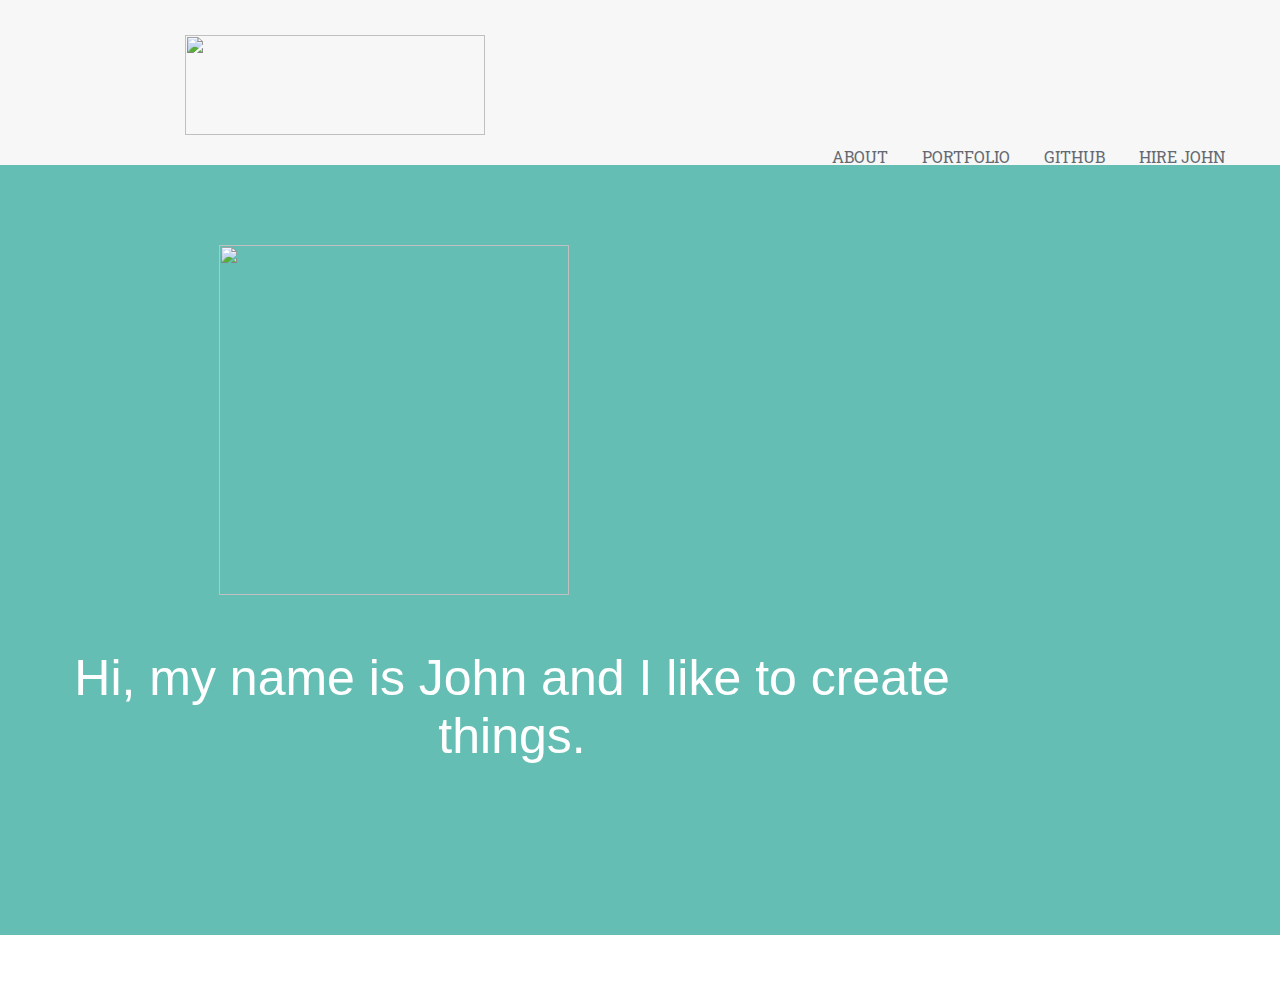
==== aboutme.html @ f6164de2 "portfolio" ====
<!DOCTYPE html>
<html>
	<head>
		<title>Portfolio</title>
		 <link rel="stylesheet" type="text/css" href="css/main.css">
		 <link href="https://fonts.googleapis.com/css?family=Roboto+Slab" rel="stylesheet">
	</head>
	<body>

		<div class = "main_container">

		<header>


			<a href="index.html"><img src="photo_portfolio.JPG" alt=""><a/>




			<nav class="headerNavigation">
			<ul>

				<a href="aboutme.html" target="blank"><li>ABOUT</li></a>
				<a href="https://github.com/jdelaplane" target="_blank" ><li>PORTFOLIO</li></a>
				<a href="https://github.com/jdelaplane" target="blank"><li> GITHUB</li></a>
				<a href="contactform.html"><li>HIRE JOHN</li></a>
			</ul>
			</nav>
	</header>

<Article>
	<img src="photo_portfolio1.jpg" class="aboutMePic"alt="">
		<p>Hi, my name is John and I like to create things.</p>
</article>



		<footer>

		</footer>

		</div>

		<script src="https://code.jquery.com/jquery-3.1.1.min.js"></script>
		<script src="scripts/main.js"></script>
	</body>
</html>
---- css/main.css ----
body {

    margin: auto;
    width: auto;
    font-family:'Roboto Slab', serif;
}

p {
  font-family:'Roboto Slab', serif;
}

header {
    background-color: #F7F7F7;
}

header nav {
    float: right;
}

nav a {
    display: inline-block;
    list-style: none;
    text-decoration: none;
    padding: 15px;
    margin-top: 40px;
    right:15px;
    color: #646a72;
    position: relative;
    right:40px;

}

nav, a {
  color: blue;
  text-decoration: none;
  border-bottom: 1px solid transparent;
  transition: all ease-in-out .5s;
}

nav

a:hover {
  color: #a04635;
  border-color: #a04635;

}

header img {

    width: 300px;
    height: 100px;
    padding: 15px;
    margin-left: 170px;
    margin-top: 20px;
    padding-bottom: 30px;

}

.aboutMePic {
  width: 350px;
  height: 350px;
}


article {
    background-color: #65BEB4;
    height: auto;
    text-align: center;
}

article img {
    width:100px;
    height:100px;
    margin-top: 80px;

}

article p {

    font-family: 'Lato', sans-serif;
    color: white;
    font-size: 50px;
    width: 80%;
    padding-bottom:170px;
    text-align: center;
}

span {
  color:yellow;
}


@media screen and (max-width: 960px) {
    nav a {
        display: block;
    }
}
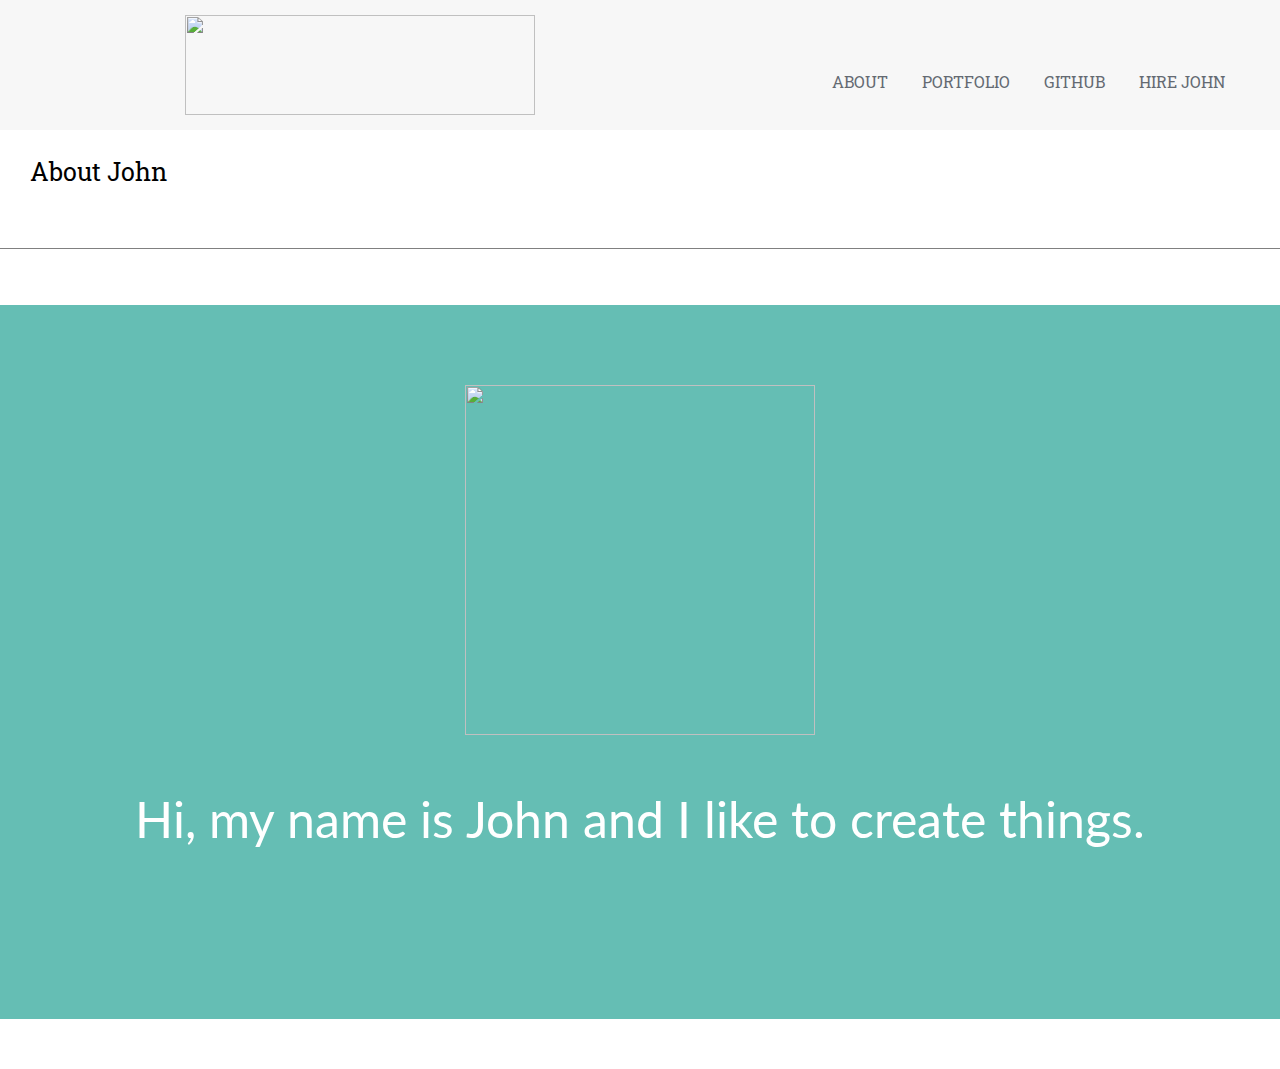
==== commit 8802095c: "aboutme" ====
--- a/aboutme.html
+++ b/aboutme.html
@@ -1,47 +1,58 @@
 <!DOCTYPE html>
 <html>
-	<head>
-		<title>Portfolio</title>
-		 <link rel="stylesheet" type="text/css" href="css/main.css">
-		 <link href="https://fonts.googleapis.com/css?family=Roboto+Slab" rel="stylesheet">
-	</head>
-	<body>
 
-		<div class = "main_container">
+<head>
+    <title>Portfolio</title>
+    <link rel="stylesheet" type="text/css" href="css/main.css">
+    <link href="https://fonts.googleapis.com/css?family=Roboto+Slab" rel="stylesheet">
+    <link href="https://fonts.googleapis.com/css?family=Lato" rel="stylesheet">
+    <script src="https://use.fontawesome.com/61419f7c71.js"></script>
+</head>
 
-		<header>
+<body>
 
+    <div class="main_container">
 
-			<a href="index.html"><img src="photo_portfolio.JPG" alt=""><a/>
+        <header>
+            <a href="index.html"><img src="photo_portfolio.JPG" alt="" class="headerImage">
+            </a>
+            <nav class="headerNavigation">
+                <ul>
+                    <a href="aboutme.html" target="blank">
+                        <li>ABOUT</li>
+                    </a>
+                    <a href="https://github.com/jdelaplane" target="_blank">
+                        <li>PORTFOLIO</li>
+                    </a>
+                    <a href="https://github.com/jdelaplane" target="blank">
+                        <li> GITHUB</li>
+                    </a>
+                    <a href="contactform.html" target="blank">
+                        <li>HIRE JOHN</li>
+                    </a>
+                </ul>
+            </nav>
+        </header>
+
+        <section class="aboutMe">
+            <p>About John</p>
+        </section>
+
+        <Article>
+            <img src="photo_portfolio1.jpg" class="aboutMePic" alt="">
+            <p>Hi, my name is John and I like to create things.</p>
+        </article>
 
 
 
+        <footer>
 
-			<nav class="headerNavigation">
-			<ul>
+        </footer>
 
-				<a href="aboutme.html" target="blank"><li>ABOUT</li></a>
-				<a href="https://github.com/jdelaplane" target="_blank" ><li>PORTFOLIO</li></a>
-				<a href="https://github.com/jdelaplane" target="blank"><li> GITHUB</li></a>
-				<a href="contactform.html"><li>HIRE JOHN</li></a>
-			</ul>
-			</nav>
-	</header>
+    </div>
 
-<Article>
-	<img src="photo_portfolio1.jpg" class="aboutMePic"alt="">
-		<p>Hi, my name is John and I like to create things.</p>
-</article>
+    <script src="https://code.jquery.com/jquery-3.1.1.min.js"></script>
+    <script src="scripts/main.js"></script>
+</body>
 
-
-
-		<footer>
-
-		</footer>
-
-		</div>
-
-		<script src="https://code.jquery.com/jquery-3.1.1.min.js"></script>
-		<script src="scripts/main.js"></script>
-	</body>
 </html>
--- a/css/main.css
+++ b/css/main.css
@@ -1,8 +1,13 @@
 body {
 
-    margin: auto;
+    margin: 0;
     width: auto;
     font-family:'Roboto Slab', serif;
+
+}
+
+.main_container {
+  width:100%;
 }
 
 p {
@@ -11,6 +16,7 @@
 
 header {
     background-color: #F7F7F7;
+    text-align: left;
 }
 
 header nav {
@@ -47,12 +53,11 @@
 
 header img {
 
-    width: 300px;
+    width: 350px;
     height: 100px;
     padding: 15px;
     margin-left: 170px;
-    margin-top: 20px;
-    padding-bottom: 30px;
+
 
 }
 
@@ -80,18 +85,310 @@
     font-family: 'Lato', sans-serif;
     color: white;
     font-size: 50px;
-    width: 80%;
+
     padding-bottom:170px;
     text-align: center;
 }
 
+section {
+  text-align: center;
+  padding:0px;
+  margin: 0;
+}
+
+section img {
+
+  width:250px;
+  height:250px;
+  padding:20px;
+
+
+
+
+}
+
+section li {
+  list-style: none;
+  text-decoration: none;
+  display: inline-block;
+  text-align: center;
+
+}
+
+
+
+.section2 {
+  background-color: #E1E0D7;
+  width: auto;
+  height: 500px;
+  margin-bottom: -16px;
+  text-align: center;
+}
+
+.section2 img {
+  height: 100px;
+  width:100px;
+  padding: 15px;
+  padding-left: 40px;
+  padding-right: 40px;
+}
+
+.section2 p {
+
+
+  font-size: 30px;
+  font-family: 'Lato', sans-serif;
+  padding-top: 50px;
+}
+
+.mypictures {
+
+  position: relative;
+
+}
+
+h2 {
+   position: absolute;
+   top: 100px;
+   left: 150px;
+   text-align: center;
+
+}
+
+h2 span {
+   color: white;
+   font: bold 48px/90px 'Lato', sans-serif;
+   letter-spacing: -1px;
+   background: rgb(0, 0, 0); /* fallback color */
+   background: rgba(0, 0, 0, 0.5);
+   padding: 10px;
+}
+
+
+
+.mypictures img  {
+
+  width: 1800px;
+  height: 550px;
+
+  -webkit-filter: sepia(100%); /* Safari */
+    filter: sepia(70%);
+    opacity: 0.7;
+}
+
+.mypictures li {
+
+  list-style: none;
+  text-decoration: none;
+  display: inline-block;
+}
+
+footer {
+
+
+}
+
+
 span {
   color:yellow;
 }
 
-
-@media screen and (max-width: 960px) {
-    nav a {
-        display: block;
+  @media (max-width:400px) {
+    h2 {
+      display: none;
+
     }
-}
+
+.section2 {
+  height:650px;
+}
+
+nav {
+  display: none;
+}
+
+section img {
+  display: inline-block;
+}
+
+
+}
+  @media (min-width:401px) and (max-width:599px) {
+    nav {
+      display: none;
+    }
+
+    section  {
+  -webkit-column-count: 2; /* Chrome, Safari, Opera */
+  -moz-column-count: 2; /* Firefox */
+  column-count: 2;
+
+}
+
+.section2 img {
+
+  -webkit-column-count: 2; /* Chrome, Safari, Opera */
+  -moz-column-count: 2; /* Firefox */
+  column-count: 2;
+}
+  }
+    @media (min-width:600px) and (max-width:767px) {
+      nav {
+        display: none;
+      }
+
+      section  {
+    -webkit-column-count: 2; /* Chrome, Safari, Opera */
+    -moz-column-count: 2; /* Firefox */
+    column-count: 2;
+}
+
+.section2 img {
+
+  -webkit-column-count: 2; /* Chrome, Safari, Opera */
+  -moz-column-count: 2; /* Firefox */
+  column-count: 2;
+}
+
+
+    }
+
+
+   @media (min-width:768px) and (max-width:950px) {
+     nav {
+       display: none;
+     }
+
+     section  {
+   -webkit-column-count: 2; /* Chrome, Safari, Opera */
+   -moz-column-count: 2; /* Firefox */
+   column-count: 2;
+}
+   }
+   @media (min-width:951px) and (max-width:1050px) {
+     nav {
+       display: none;
+     }
+
+     section  {
+   -webkit-column-count: 2; /* Chrome, Safari, Opera */
+   -moz-column-count: 2; /* Firefox */
+   column-count: 2;
+}
+   }
+   @media (min-width:1051px) {}
+
+.view {
+    width: 300px;
+    height: 200px;
+    margin: 10px;
+    float: left;
+    border: 10px solid #fff;
+    overflow: hidden;
+    position: relative;
+    text-align: center;
+    box-shadow: 1px 1px 2px #e6e6e6;
+    cursor: default;
+    background: #fff url(../images/bgimg.jpg) no-repeat center center
+}
+.view .mask, .view .content {
+    width: 300px;
+    height: 200px;
+    position: absolute;
+    overflow: hidden;
+    top: 0;
+    left: 0
+}
+.view img {
+    display: block;
+    position: relative
+}
+.view h2 {
+    text-transform: uppercase;
+    color: #fff;
+    text-align: center;
+    position: relative;
+    font-size: 17px;
+    padding: 10px;
+    background: rgba(0, 0, 0, 0.8);
+    margin: 20px 0 0 0
+}
+.view p {
+    font-family: Georgia, serif;
+    font-style: italic;
+    font-size: 12px;
+    position: relative;
+    color: #fff;
+    padding: 10px 20px 20px;
+    text-align: center
+}
+.view a.info {
+    display: inline-block;
+    text-decoration: none;
+    padding: 7px 14px;
+    background: #000;
+    color: #fff;
+    text-transform: uppercase;
+    box-shadow: 0 0 1px #000
+}
+.view a.info:hover {
+    box-shadow: 0 0 5px #000
+}
+
+.view-second img {
+	transition: all 0.2s ease-in;
+}
+.view-second .mask {
+	background-color: rgba(115,146,184, 0.7);
+	width: 300px;
+    padding: 60px;
+	height: 300px;
+	opacity: 0;
+	transform: translate(265px, 145px) rotate(45deg);
+	transition: all 0.2s ease-in-out;
+}
+.view-second h2 {
+    border-bottom: 1px solid rgba(0, 0, 0, 0.3);
+    background: transparent;
+    margin: 20px 40px 0px 40px;
+    transform: translate(200px, -200px);
+	transition: all 0.2s ease-in-out;
+}
+.view-second p {
+	transform: translate(-200px, 200px);
+	transition: all 0.2s ease-in-out;
+}
+.view-second a.info {
+    transform: translate(0px, 100px);
+	transition: all 0.2s 0.1s ease-in-out;
+}
+
+.view-second:hover .mask {
+	opacity:1;
+	transform: translate(-80px, -125px) rotate(45deg);
+}
+.view-second:hover h2 {
+	transform: translate(0px,0px);
+	transition-delay: 0.3s;
+}
+.view-second:hover p {
+    transform: translate(0px,0px);
+	transition-delay: 0.4s;
+}
+.view-second:hover a.info {
+	transform: translate(0px,0px);
+	transition-delay: 0.5s;
+}
+
+.aboutMe {
+  height: 150px;
+}
+
+.aboutMe p {
+  border-bottom: 1px solid grey;
+  font-size: 25px;
+  padding-left: 30px;
+  padding-bottom: 60px;
+  text-align: left;
+
+}
